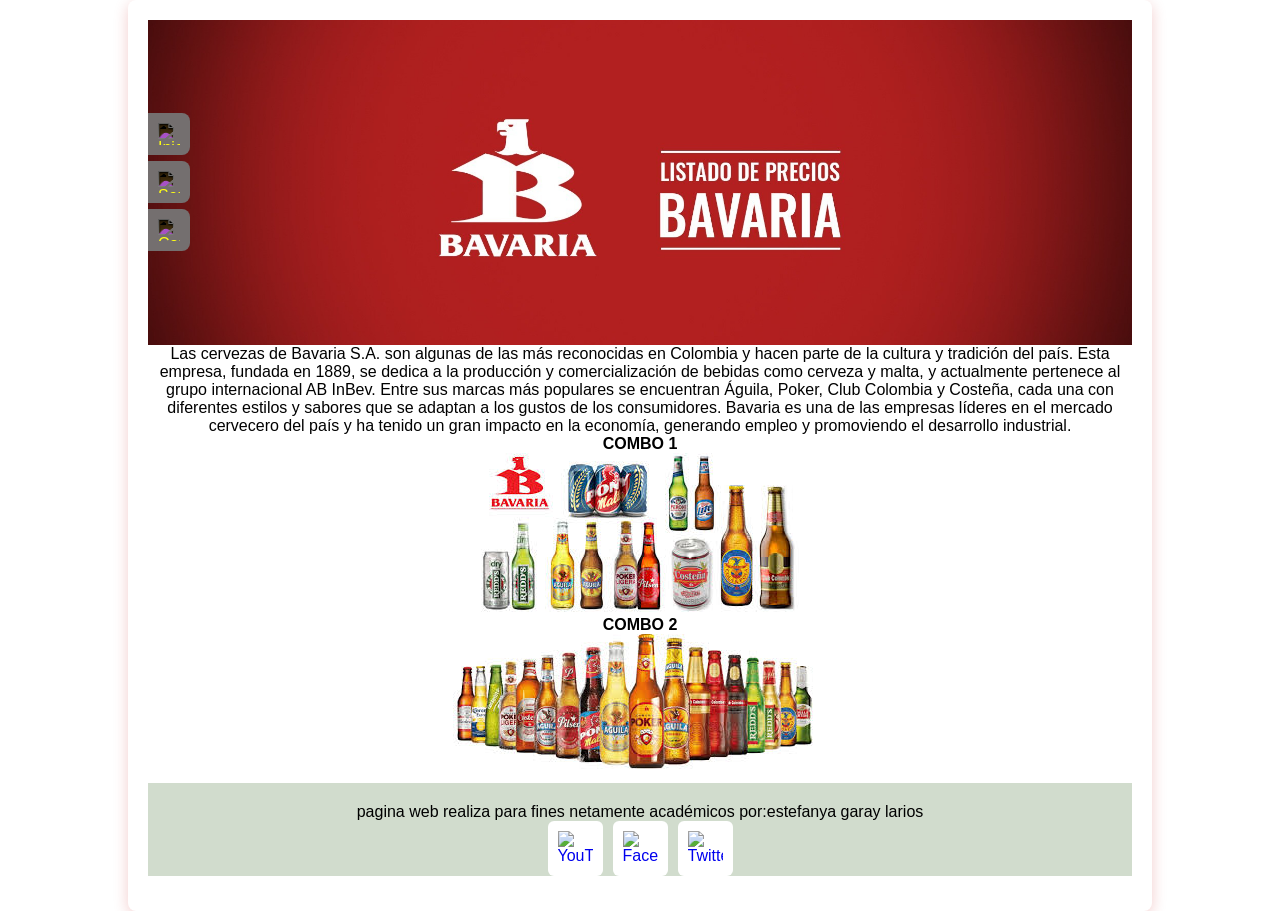
==== view/servicio.html @ df518f14 "actualizado" ====
<!DOCTYPE html>
<html lang="en">
<head>
    <meta charset="UTF-8">
    <meta name="viewport" content="width=device-width, initial-scale=1.0">
    <title>BAVARIA</title>
    <link rel="stylesheet" href="../css/style.css">
</head>
<body>

    <div class="container">
        <main>
            <img src="../img/portada-bavaria.jpg" alt="Bavaria">
            <nav class="menu">
                <ul>
                    <li><a href="../index.html"><img src="../Img/inicio1.png" alt="Inicio"></a></li>
                    <li><a href="#"><img src="../Img/servicios.png" alt="Servicios"></a></li> 
                    <li><a href="contacto.html"><img src="../Img/contactos.png" alt="Contactos"></a></li>
                </ul>
            </nav>
        </main>
        <p>Las cervezas de Bavaria S.A. son algunas de las más reconocidas en Colombia y hacen parte de la cultura y tradición del país. Esta empresa, fundada en 1889, se dedica a la producción y comercialización de bebidas como cerveza y malta, y actualmente pertenece al grupo internacional AB InBev. Entre sus marcas más populares se encuentran Águila, Poker, Club Colombia y Costeña, cada una con diferentes estilos y sabores que se adaptan a los gustos de los consumidores. Bavaria es una de las empresas líderes en el mercado cervecero del país y ha tenido un gran impacto en la economía, generando empleo y promoviendo el desarrollo industrial.</p>
        <div class="imagenes">

            <div class="combo">
                <h4>COMBO 1</h4>
                <img src="../img/img1.jpg" alt="Combo 1">
               
            </div>
            <div class="combo">
                <h4>COMBO 2</h4>
                <img src="../img/img2.jpg" alt="Combo 2">
                
            </div>
        </div>
        
         <footer>
            <p>pagina web realiza para fines netamente académicos por:estefanya garay larios</p>
            <ul>    
                <li><a href="http://www.youtube.com/@FrisbyFans"><img src="../Img/Youtube (1).png" alt="YouTube"></a></li>
                <li><a href="https://www.facebook.com/frisbyfans"><img src="../Img/Facebook.png" alt="Facebook"></a></li>
                <li><a href="https://www.twitter.com/frisbylohace"><img src="../Img/twiter.png" alt="Twitter"></a></li>
            </ul>

        </footer>
    </div>

</body>
</html>
---- css/style.css ----
* {
    margin: 0;
    padding: 0;
    box-sizing: border-box;
}

.container {
    width: 80%;
    padding: 20px;
    text-align: center;
    margin: auto;
    font-family: Arial, Helvetica, sans-serif;
    background-color: white;
    box-shadow: 0 4px 15px rgba(196, 4, 4, 0.2);
    border-radius: 8px;
}

.container main {
    position: relative; /* ← referencia para el menú */
}

.container main img {
    width: 100%;
    display: block;
}

/* ---- Menú lateral ---- */
.menu {
    position: absolute; /* ← relativo al main, no a la pantalla */
    left: 0;
    top: 50%;
    transform: translateY(-50%);
    z-index: 999;
}

.menu ul {
    list-style: none;
    display: flex;
    flex-direction: column;
    gap: 6px;
}

.menu ul li a {
    width: 42px;
    height: 42px;
    background-color: #746f6f;
    border-radius: 0 8px 8px 0;
    display: flex;
    align-items: center;
    justify-content: center;
    text-decoration: none;
    transition: width 0.3s, background-color 0.3s;
}

.menu ul li a img {
    width: 22px;
    height: 22px;
    object-fit: contain;
    filter: invert(1);
}

.menu ul li a:hover {
    width: 54px;
    background-color: #333;
}
form {
  border-radius: 5px;
  background-color: #f2f2f2;
  padding: 20px;
}

label {display: block;}

input[type=text], select {
  width: 100%;
  padding: 12px;
  margin: 8px 0;
  display: inline-block;
  border: 1px solid #ccc;
  border-radius: 4px;
  box-sizing: border-box;
}

input[type=submit] {
  width: 100%;
  background-color: rgb(221, 10, 10);
  color: white;
  padding: 14px;
  margin: 8px 0;
  border: none;
  border-radius: 4px;
  cursor: pointer;
}

input[type="submit"] {
    background-color: rgb(221, 10, 10);
    color: white;
    border: none;
    padding: 10px 20px;
    cursor: pointer;
    border-radius: 5px;
    font-size: 16px;
}

input[type="submit"]:hover {
    background-color: rgb(221, 10, 10);
}
input[type=password] {
    width: 100%;
    padding: 12px;
    margin: 8px 0;
    display: inline-block;
    border: 1px solid #ccc;
    border-radius: 4px;
    box-sizing: border-box;
}
.multimedia-contenido {
    display: flex;          /* ← esto los pone lado a lado */
    flex-direction: row;    /* ← fila, no columna */
    gap: 16px;
    padding: 20px;
}

.multimedia-contenido iframe {
    width: 50%;             /* ← cada uno ocupa la mitad */
    height: 300px;
    border: none;
    border-radius: 8px;
    flex: 1;                /* ← se reparten el espacio igual */
}
.pie-pagina {
    text-align: center;
    padding: 12px;
    font-size: 14px;
    color: #555;
    border-top: 1px solid #ddd;
    margin-top: 20px;
}
footer {
    
    padding-top: 20px;
    margin-top: 10px;
    text-align: center;
    background-color: rgba(25, 83, 5, 0.2);
}

footer ul {
    list-style: none;
    display: flex;
    justify-content: center;
    gap: 10px;
    padding: 0;
    margin-bottom: 15px;
}

footer ul li a {
    background: white;
    text-decoration: none;
    display: flex;
    align-items: center;
    justify-content: center;
    padding: 10px;
    border-radius: 6px;
    transition: background 0.2s;
}

footer ul li a img {
    width: 35px;
    height: 35px;
    object-fit: contain;
}

footer ul li a:hover {
    background: rgb(223, 116, 17);
    color: white;
}
input[type=text], 
input[type=password],
input[type=number],
input[type=email],
select {
    width: 100%;
    padding: 12px;
    margin: 8px 0;
    display: inline-block;
    border: 1px solid #ccc;
    border-radius: 4px;
    box-sizing: border-box;
}
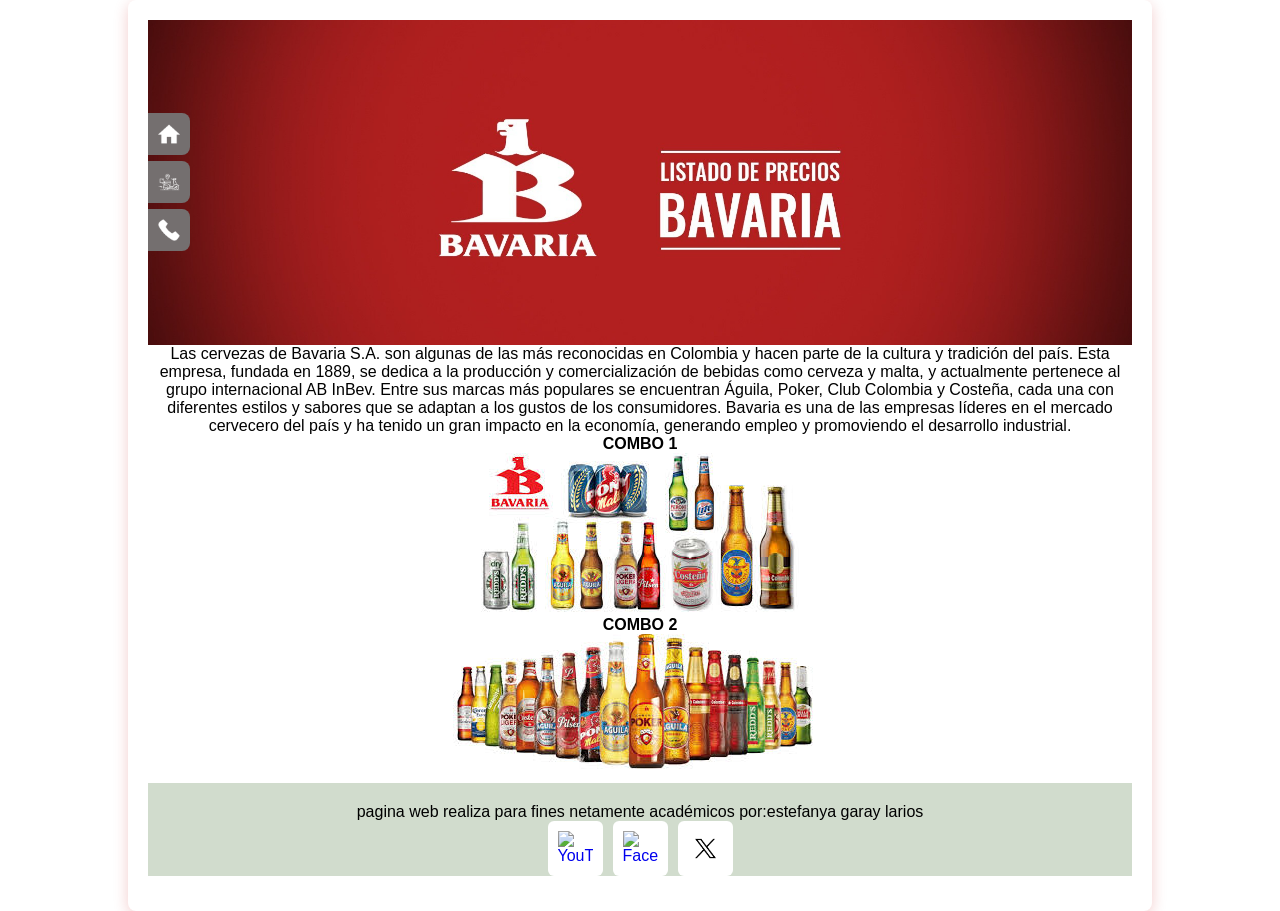
==== commit ff80cac9: "actualizado" ====
--- a/view/servicio.html
+++ b/view/servicio.html
@@ -13,9 +13,9 @@
             <img src="../img/portada-bavaria.jpg" alt="Bavaria">
             <nav class="menu">
                 <ul>
-                    <li><a href="../index.html"><img src="../Img/inicio1.png" alt="Inicio"></a></li>
-                    <li><a href="#"><img src="../Img/servicios.png" alt="Servicios"></a></li> 
-                    <li><a href="contacto.html"><img src="../Img/contactos.png" alt="Contactos"></a></li>
+                    <li><a href="../index.html"><img src="../img/inicio1.png" alt="Inicio"></a></li>
+                    <li><a href="#"><img src="../img/servicios.png" alt="Servicios"></a></li> 
+                    <li><a href="contacto.html"><img src="../img/contactos.png" alt="Contactos"></a></li>
                 </ul>
             </nav>
         </main>
@@ -37,9 +37,9 @@
          <footer>
             <p>pagina web realiza para fines netamente académicos por:estefanya garay larios</p>
             <ul>    
-                <li><a href="http://www.youtube.com/@FrisbyFans"><img src="../Img/Youtube (1).png" alt="YouTube"></a></li>
-                <li><a href="https://www.facebook.com/frisbyfans"><img src="../Img/Facebook.png" alt="Facebook"></a></li>
-                <li><a href="https://www.twitter.com/frisbylohace"><img src="../Img/twiter.png" alt="Twitter"></a></li>
+                <li><a href="http://www.youtube.com/@FrisbyFans"><img src="../img/YouTube.png" alt="YouTube"></a></li>
+                <li><a href="https://www.facebook.com/frisbyfans"><img src="../img/Facebook.png" alt="Facebook"></a></li>
+                <li><a href="https://www.twitter.com/frisbylohace"><img src="../img/twiter.png" alt="Twitter"></a></li>
             </ul>
 
         </footer>
